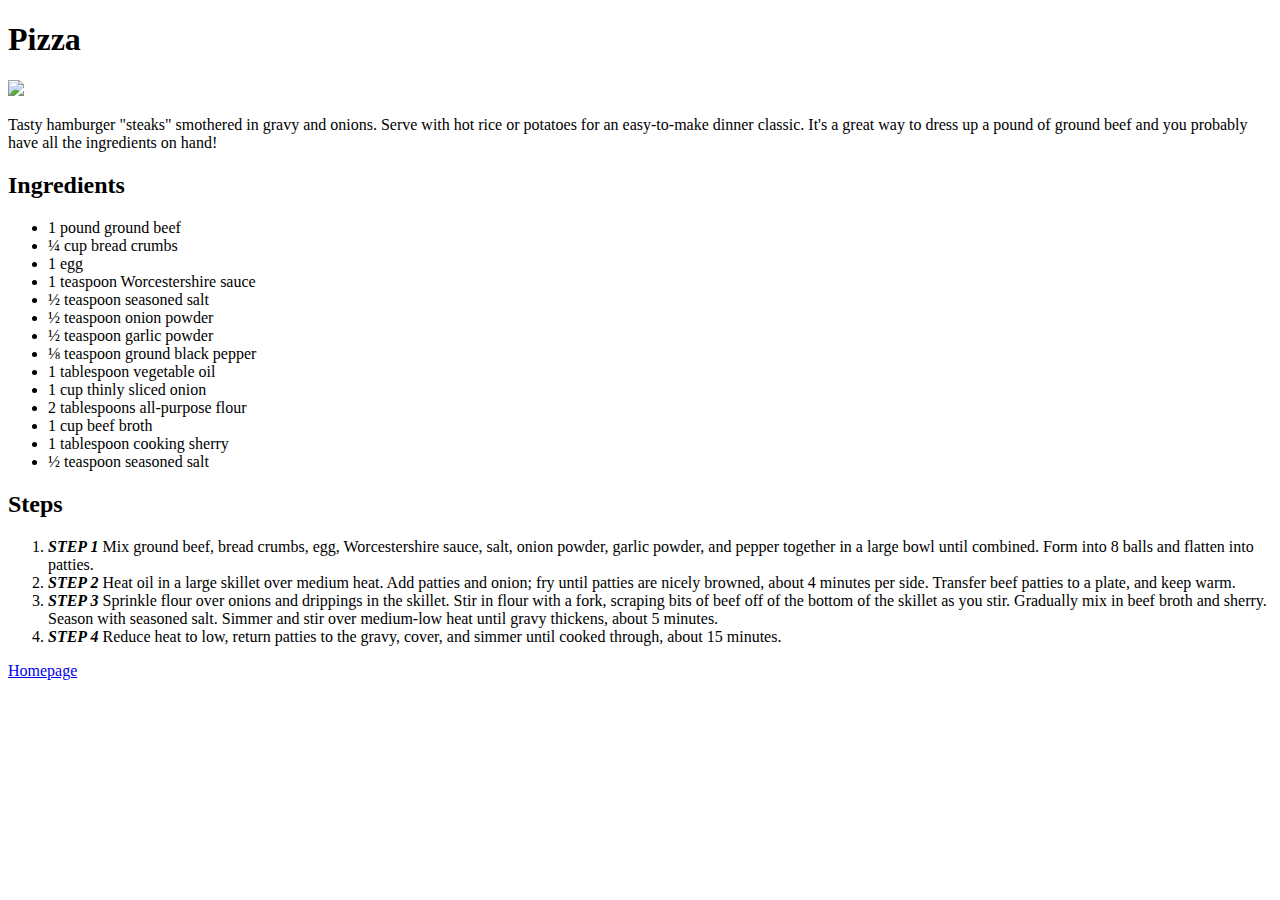
==== recipes/hamburger.html @ 1f204a02 "Homepage y tres recetas DONE" ====
<!DOCTYPE html>
<html lang="en">
<head>
    <meta charset="UTF-8">
    <meta http-equiv="X-UA-Compatible" content="IE=edge">
    <meta name="viewport" content="width=device-width, initial-scale=1.0">
    <title>Pizza</title>
</head>
<body>
    <h1>Pizza</h1>
    <img src="https://www.allrecipes.com/thmb/Gtau0F6ipsf_sLFq5Ixj49ew_fo=/750x0/filters:no_upscale():max_bytes(150000):strip_icc():format(webp)/78370_Hamburger-Steak-with-Onions-and-Gravy_naples34102_SERP_5938981_original-1x1-1-8e668fe558c445f5877f8dcf6335cb24.jpg">
    <p>Tasty hamburger "steaks" smothered in gravy and onions. Serve with hot rice or potatoes for an easy-to-make dinner classic. It's a great way to dress up a pound of ground beef and you probably have all the ingredients on hand!</p>
    <h2>Ingredients</h2>
    <ul>
        <li>1 pound ground beef</li>
        <li>¼ cup bread crumbs</li>
        <li>1 egg</li>
        <li>1 teaspoon Worcestershire sauce</li>
        <li>½ teaspoon seasoned salt</li>
        <li>½ teaspoon onion powder</li>
        <li>½ teaspoon garlic powder</li>
        <li>⅛ teaspoon ground black pepper</li>
        <li>1 tablespoon vegetable oil</li>
        <li>1 cup thinly sliced onion</li>
        <li>2 tablespoons all-purpose flour</li>
        <li>1 cup beef broth</li>
        <li>1 tablespoon cooking sherry</li>
        <li>½ teaspoon seasoned salt</li>
    </ul>
    <h2>Steps</h2>
    <ol>
        <li><strong><em>STEP 1</em></strong> Mix ground beef, bread crumbs, egg, Worcestershire sauce, salt, onion powder, garlic powder, and pepper together in a large bowl until combined. Form into 8 balls and flatten into patties.  </li>
        <li><strong><em>STEP 2</em></strong> Heat oil in a large skillet over medium heat. Add patties and onion; fry until patties are nicely browned, about 4 minutes per side. Transfer beef patties to a plate, and keep warm. </li>
        <li><strong><em>STEP 3</em></strong> Sprinkle flour over onions and drippings in the skillet. Stir in flour with a fork, scraping bits of beef off of the bottom of the skillet as you stir. Gradually mix in beef broth and sherry. Season with seasoned salt. Simmer and stir over medium-low heat until gravy thickens, about 5 minutes. </li>
        <li><strong><em>STEP 4</em></strong> Reduce heat to low, return patties to the gravy, cover, and simmer until cooked through, about 15 minutes. </li>
    </ol>
    <a href="/index.html">Homepage</a>
</body>
</html>
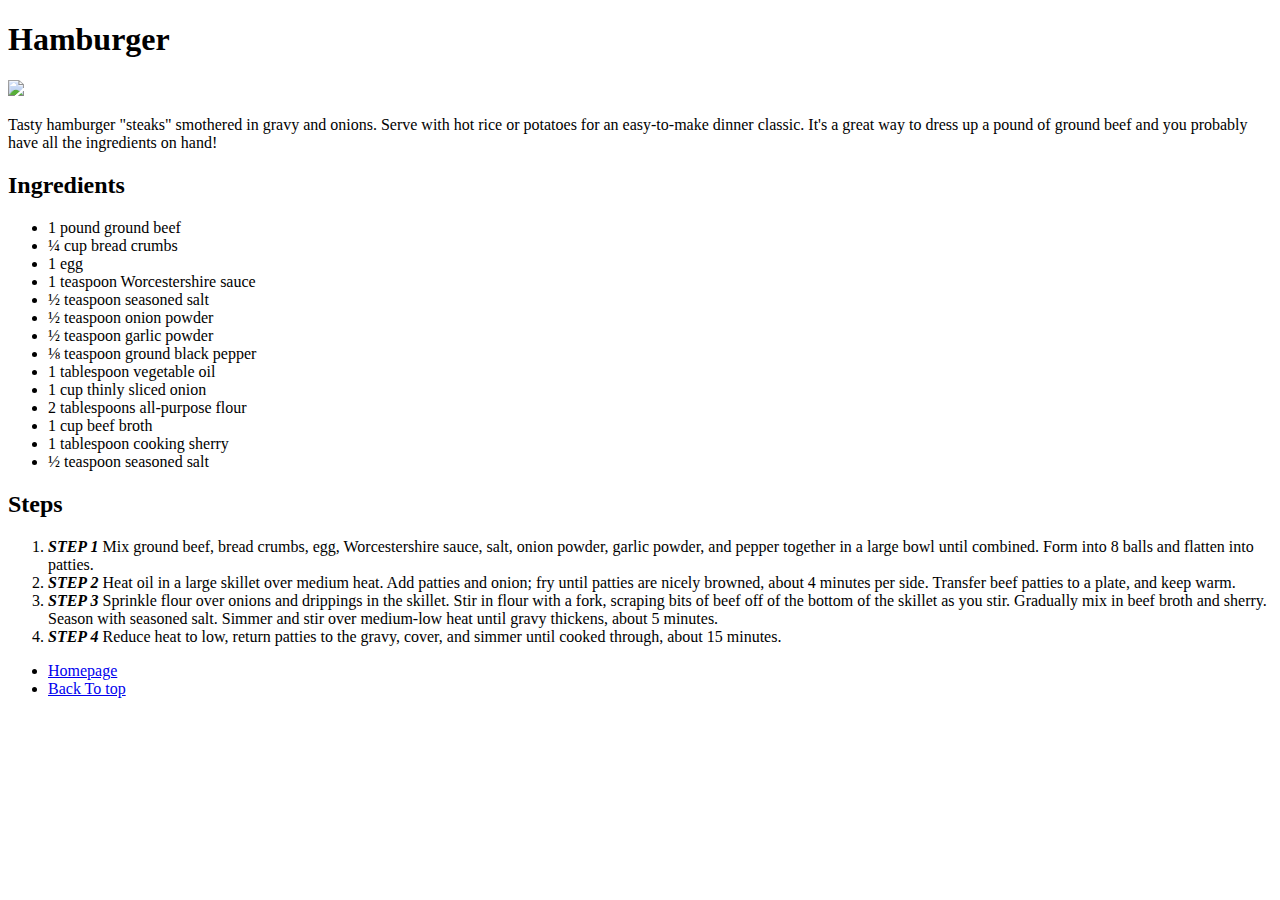
==== commit 91d2a662: "Homepage and Back Top Button" ====
--- a/recipes/hamburger.html
+++ b/recipes/hamburger.html
@@ -4,10 +4,10 @@
     <meta charset="UTF-8">
     <meta http-equiv="X-UA-Compatible" content="IE=edge">
     <meta name="viewport" content="width=device-width, initial-scale=1.0">
-    <title>Pizza</title>
+    <title>Hamburger</title>
 </head>
 <body>
-    <h1>Pizza</h1>
+    <h1>Hamburger</h1>
     <img src="https://www.allrecipes.com/thmb/Gtau0F6ipsf_sLFq5Ixj49ew_fo=/750x0/filters:no_upscale():max_bytes(150000):strip_icc():format(webp)/78370_Hamburger-Steak-with-Onions-and-Gravy_naples34102_SERP_5938981_original-1x1-1-8e668fe558c445f5877f8dcf6335cb24.jpg">
     <p>Tasty hamburger "steaks" smothered in gravy and onions. Serve with hot rice or potatoes for an easy-to-make dinner classic. It's a great way to dress up a pound of ground beef and you probably have all the ingredients on hand!</p>
     <h2>Ingredients</h2>
@@ -34,6 +34,9 @@
         <li><strong><em>STEP 3</em></strong> Sprinkle flour over onions and drippings in the skillet. Stir in flour with a fork, scraping bits of beef off of the bottom of the skillet as you stir. Gradually mix in beef broth and sherry. Season with seasoned salt. Simmer and stir over medium-low heat until gravy thickens, about 5 minutes. </li>
         <li><strong><em>STEP 4</em></strong> Reduce heat to low, return patties to the gravy, cover, and simmer until cooked through, about 15 minutes. </li>
     </ol>
-    <a href="/index.html">Homepage</a>
+    <ul>
+        <li><a href="/index.html">Homepage</a></li>
+        <li><a href="hamburger.html">Back To top</a></li>
+    </ul>
 </body>
 </html>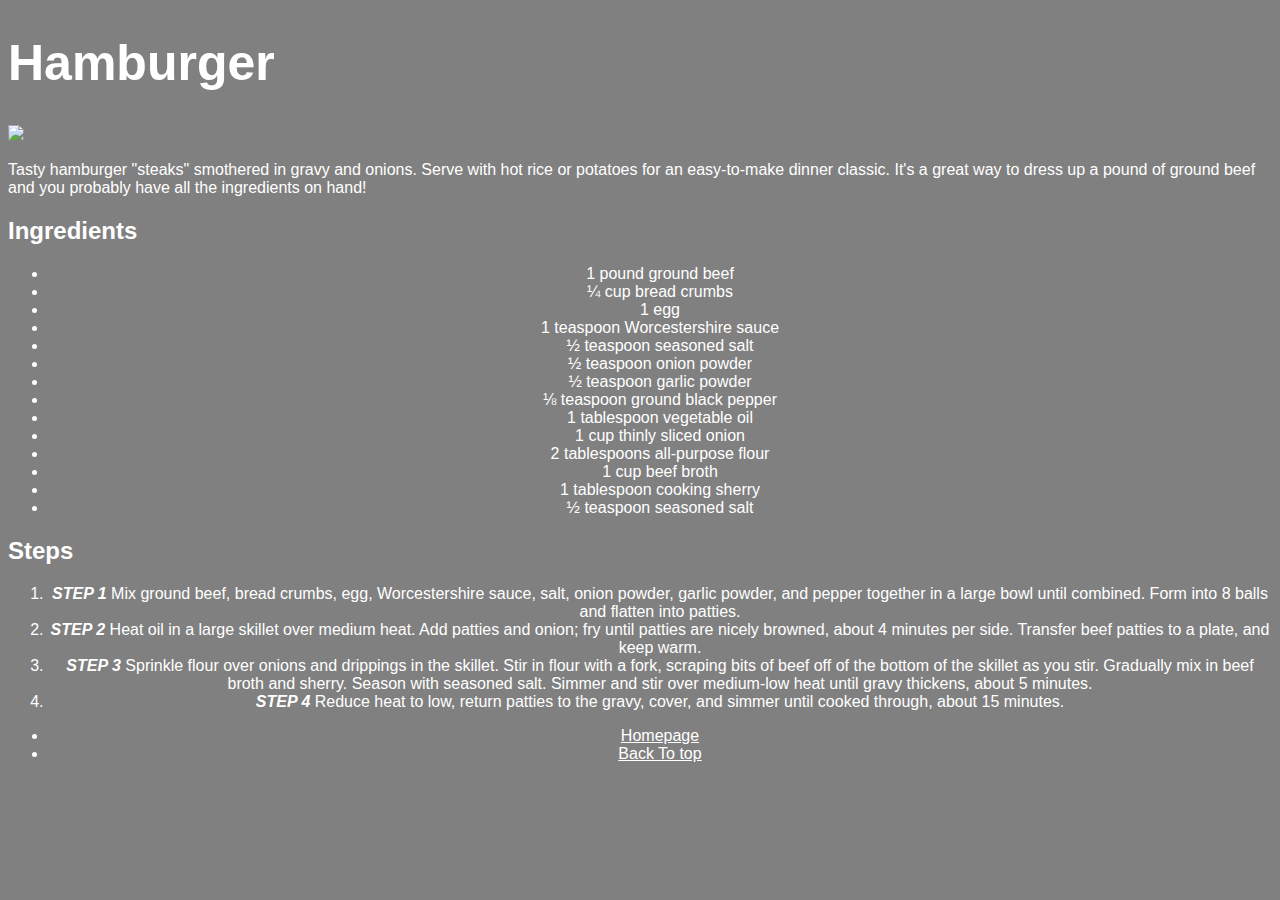
==== commit 66b64da8: "Modificando el CSS - Ejercicio TOP" ====
--- a/recipes/hamburger.html
+++ b/recipes/hamburger.html
@@ -3,6 +3,7 @@
 <head>
     <meta charset="UTF-8">
     <meta http-equiv="X-UA-Compatible" content="IE=edge">
+    <link rel="stylesheet" href="/recipes/style.css">
     <meta name="viewport" content="width=device-width, initial-scale=1.0">
     <title>Hamburger</title>
 </head>
--- a/recipes/style.css
+++ b/recipes/style.css
@@ -0,0 +1,13 @@
+* {
+    background-color: grey;
+    color: white;
+    font-family: 'Gill Sans', 'Gill Sans MT', Calibri, 'Trebuchet MS', sans-serif;
+}
+
+h1 {
+    font-size: 50px;
+}
+
+ul, ol{
+    text-align: center;
+}
